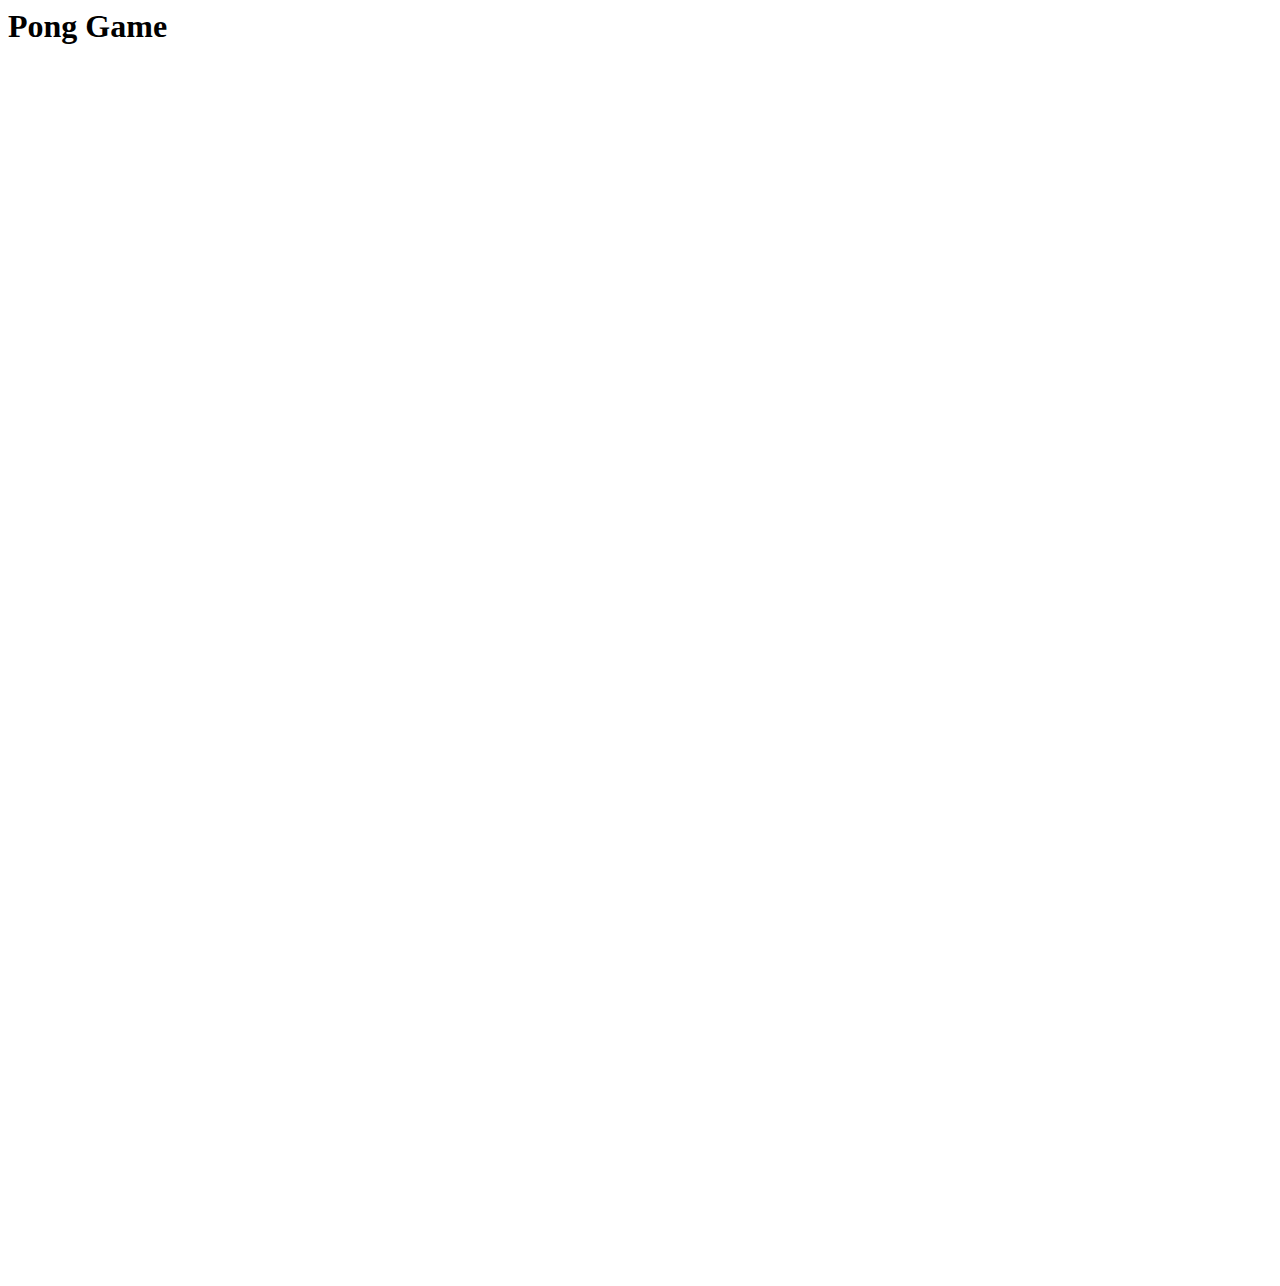
==== pongG/index.html @ 57a3d1ce "Add files via upload" ====
<html lang="en">
<head>
	<meta charset="UTF-8">
	<meta name="viewport" content="width=device-width, initial-scale=1.0">
	<link rel="stylesheet" href="style.css" href="./style.css">
	<link rel="stylesheet" href="https://cdn.jsdelivr.net/npm/bootstrap@4.6.2/dist/css/bootstrap.min.css" integrity="sha384-xOolHFLEh07PJGoPkLv1IbcEPTNtaed2xpHsD9ESMhqIYd0nLMwNLD69Npy4HI+N" crossorigin="anonymous">
	<title>Document</title>
</head>
<body>
	<div class="container">
		<h1>Pong Game</h1>
		<div class="grid-container">
			<div class="grid-item"></div>
			<div class="grid-item"></div>
			<div class="grid-item"></div>
			<div class="grid-item"></div>
			<div class="grid-item"></div>
			<div class="grid-item"></div>
			<div class="grid-item"></div>
			<div class="grid-item"></div>
			<div class="grid-item">
				<div id="ArrowKey" class="arrow-key">
					<div class="row">
						<div class="col-4"></div>
						<div id="ArrowUp" class="body col-4">
							&#8593
						</div>
					</div>
					<div class="row">
						<div id="ArrowLeft" class="body col-4">
							&#8592
						</div>
						<div id="ArrowDown" class="body col-4">
							&#8595
						</div>
						<div id="ArrowRight" class="body col-4">
							&#8594
						</div>
					</div>
				</div>
			</div>
		  </div>
		  
	</div>
	<div id="result"></div>
	<script src="script.js"></script>
	<script src="https://cdn.jsdelivr.net/npm/jquery@3.5.1/dist/jquery.slim.min.js" integrity="sha384-DfXdz2htPH0lsSSs5nCTpuj/zy4C+OGpamoFVy38MVBnE+IbbVYUew+OrCXaRkfj" crossorigin="anonymous"></script>
<script src="https://cdn.jsdelivr.net/npm/bootstrap@4.6.2/dist/js/bootstrap.bundle.min.js" integrity="sha384-Fy6S3B9q64WdZWQUiU+q4/2Lc9npb8tCaSX9FK7E8HnRr0Jz8D6OP9dO5Vg3Q9ct" crossorigin="anonymous"></script>
</body>
</html>
---- pongG/style.css ----
.body {
	font-size: 2rem;
	text-align: center;
	color: white;
	background: white;
	border-radius: 1rem;
	padding: 2rem;
	transition: all 0.5s ease;
  }

.pressed {
	background: tomato;
	color: aqua;
	transform: scale(1.2);
}

.grid-container {
	display: grid;
	grid-template-columns: repeat(3, 1fr);
	grid-template-rows: repeat(3, 1fr);
  }
  
  .grid-item {
	/* background-color: #ddd; */
	/* border: 1px solid #999; */
	display: flex;
	justify-content: center;
	align-items: center;
  }
  
  .grid-item:nth-child(7),
  .grid-item:nth-child(8),
  .grid-item:nth-child(9) {
	grid-column: 3; /* 우측 열 */
	grid-row: 3; /* 하단 행 */
}

.arrow-key{
	margin: 0;
}
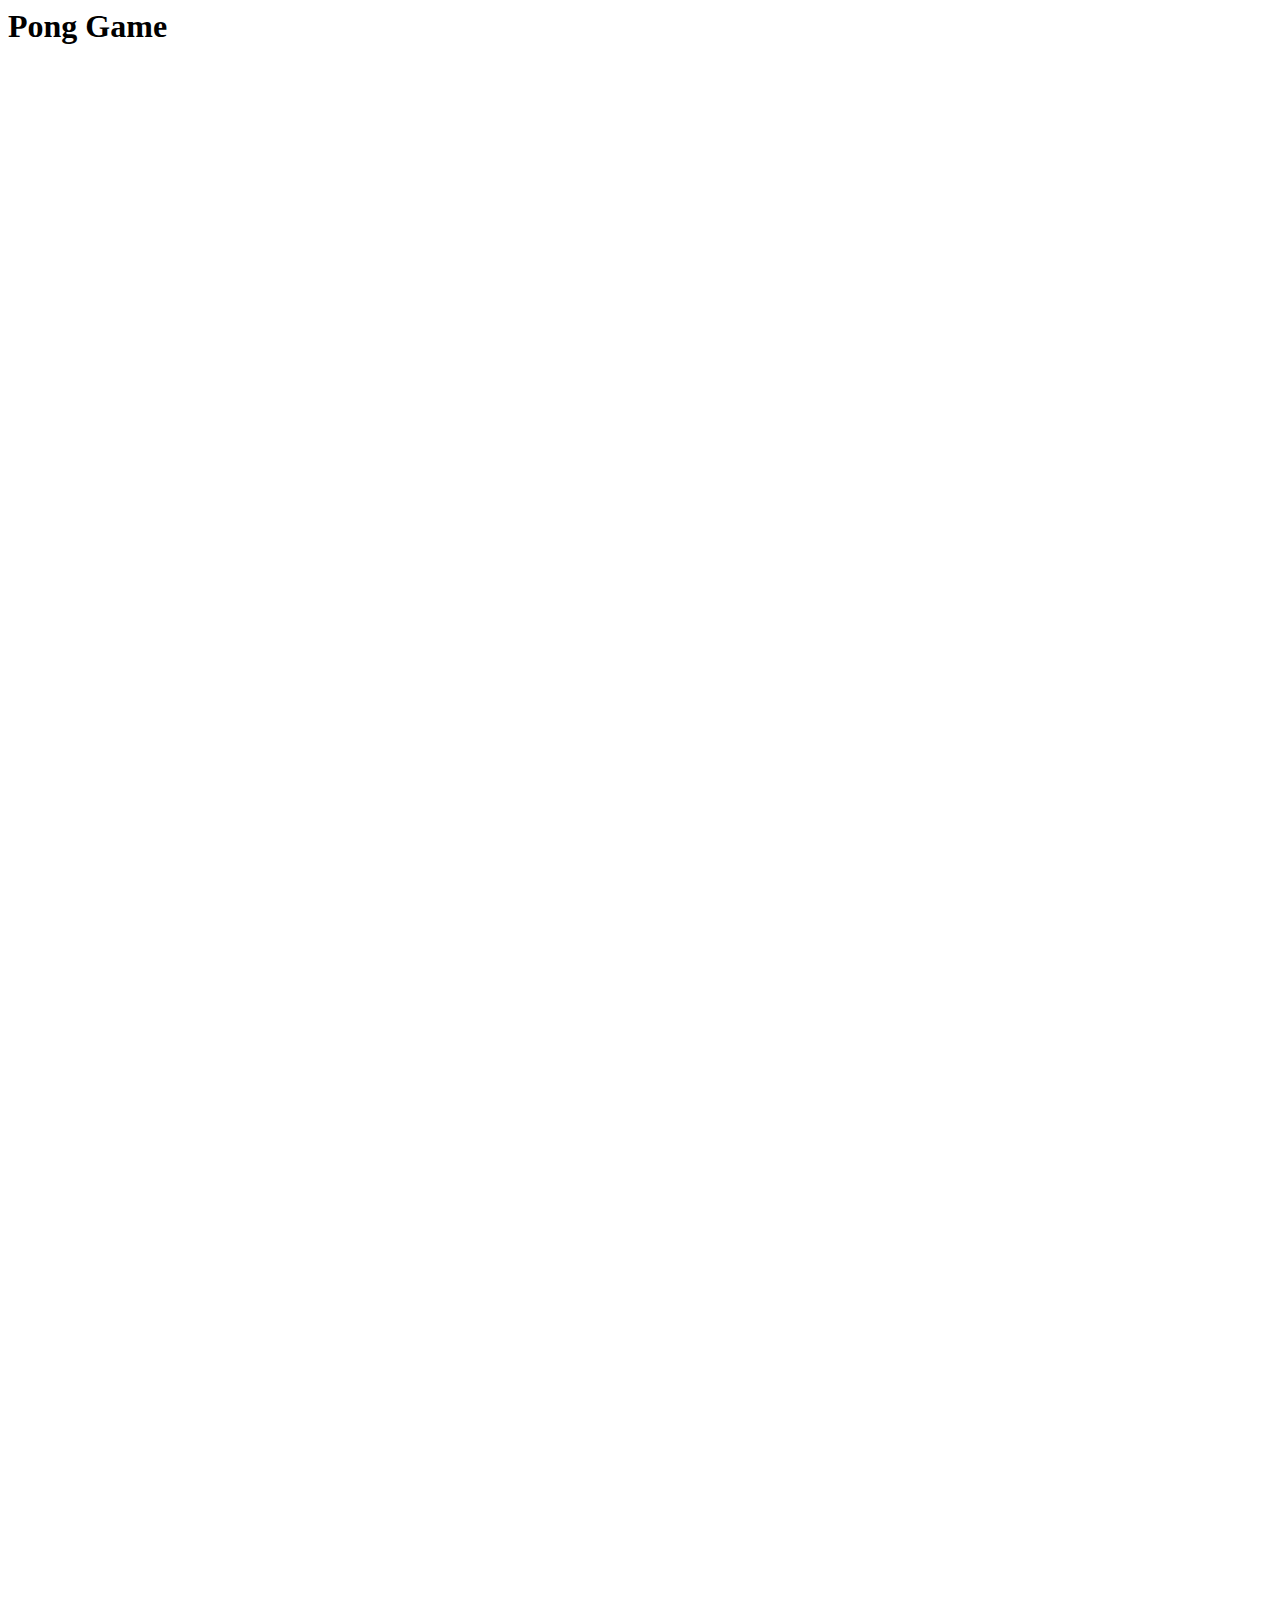
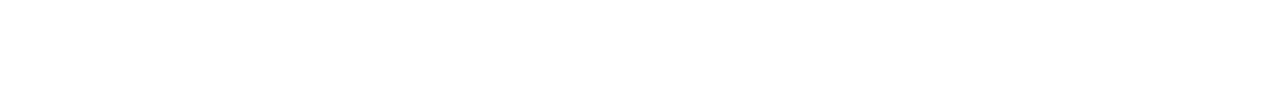
==== commit 5a2c006a: "a" ====
--- a/pongG/index.html
+++ b/pongG/index.html
@@ -18,29 +18,36 @@
 			<div class="grid-item"></div>
 			<div class="grid-item"></div>
 			<div class="grid-item"></div>
+			<div class="grid-item"></div>
+			<div class="grid-item"></div>
+			<div class="grid-item"></div>
+			<div class="grid-item"></div>
+			<div class="grid-item"></div>
+			<div class="grid-item"></div>
+			<div class="grid-item"></div>
 			<div class="grid-item">
 				<div id="ArrowKey" class="arrow-key">
-					<div class="row">
-						<div class="col-4"></div>
-						<div id="ArrowUp" class="body col-4">
+					<div class="row arrow-up">
+						<!-- <div class="col-4"></div> -->
+						<div id="ArrowUp" class="body">
 							&#8593
 						</div>
 					</div>
 					<div class="row">
-						<div id="ArrowLeft" class="body col-4">
+						<div id="ArrowLeft" class="body">
 							&#8592
 						</div>
-						<div id="ArrowDown" class="body col-4">
+						<div id="ArrowDown" class="body">
 							&#8595
 						</div>
-						<div id="ArrowRight" class="body col-4">
+						<div id="ArrowRight" class="body">
 							&#8594
 						</div>
 					</div>
 				</div>
 			</div>
 		  </div>
-		  
+
 	</div>
 	<div id="result"></div>
 	<script src="script.js"></script>
--- a/pongG/style.css
+++ b/pongG/style.css
@@ -16,25 +16,31 @@
 
 .grid-container {
 	display: grid;
-	grid-template-columns: repeat(3, 1fr);
-	grid-template-rows: repeat(3, 1fr);
+	grid-template-columns: repeat(4, 1fr);
+	grid-template-rows: repeat(4, 1fr);
   }
-  
-  .grid-item {
-	/* background-color: #ddd; */
-	/* border: 1px solid #999; */
-	display: flex;
-	justify-content: center;
-	align-items: center;
-  }
-  
-  .grid-item:nth-child(7),
-  .grid-item:nth-child(8),
-  .grid-item:nth-child(9) {
-	grid-column: 3; /* 우측 열 */
-	grid-row: 3; /* 하단 행 */
+
+.grid-item {
+/* background-color: #ddd; */
+/* border: 1px solid #999; */
+display: flex;
+justify-content: center;
+align-items: center;
 }
 
-.arrow-key{
+/* .grid-item:nth-child(14),
+.grid-item:nth-child(15), */
+.grid-item:nth-child(16) {
+grid-column: 4; /* 우측 열 */
+grid-row: 4; /* 하단 행 */
+}
+
+.arrow-key {
 	margin: 0;
+	box-sizing: border-box;
 }
+
+.arrow-up {
+	margin: 0;
+	justify-content: center;
+}
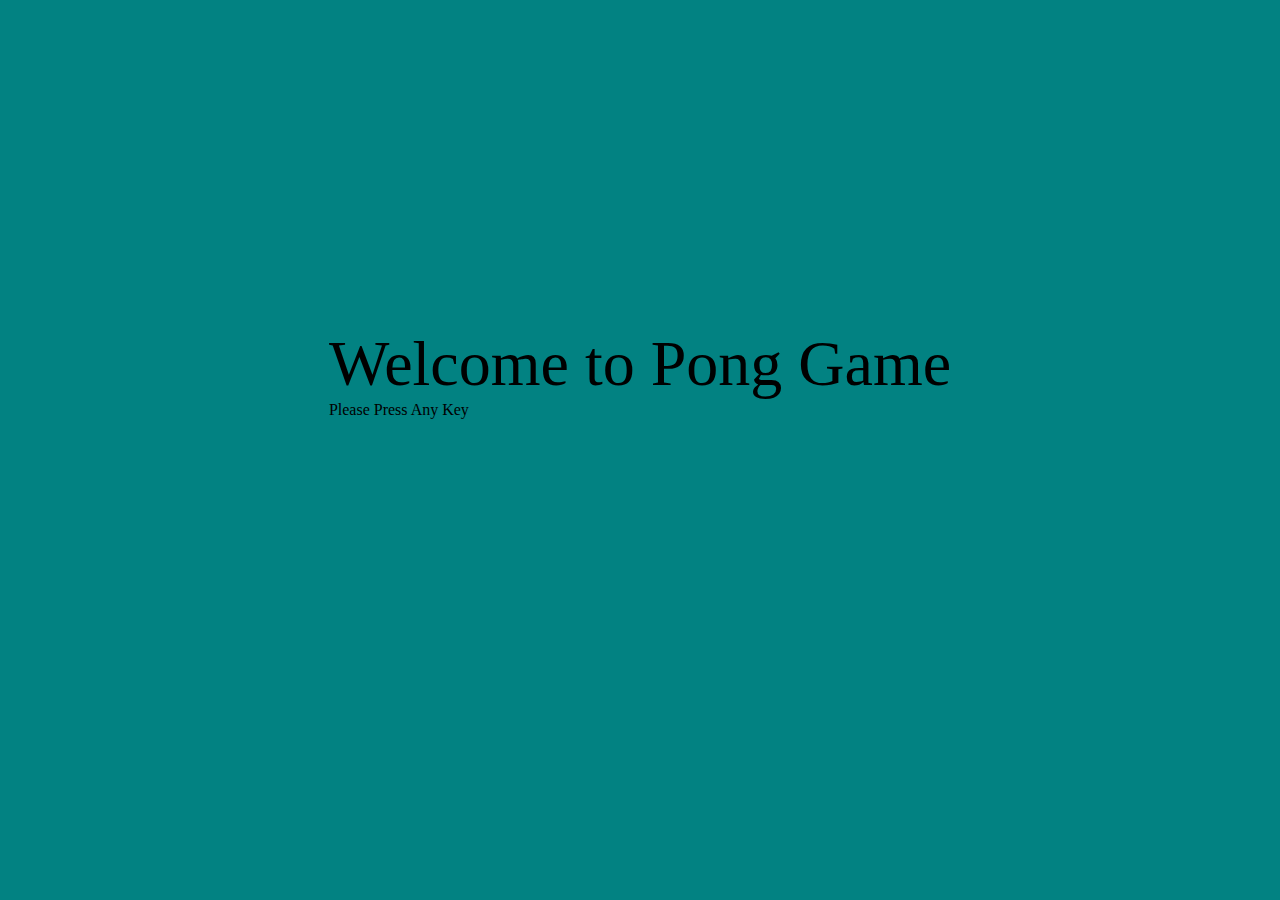
==== commit 828ba764: "FEAT: login" ====
--- a/pongG/index.html
+++ b/pongG/index.html
@@ -6,51 +6,16 @@
 	<link rel="stylesheet" href="https://cdn.jsdelivr.net/npm/bootstrap@4.6.2/dist/css/bootstrap.min.css" integrity="sha384-xOolHFLEh07PJGoPkLv1IbcEPTNtaed2xpHsD9ESMhqIYd0nLMwNLD69Npy4HI+N" crossorigin="anonymous">
 	<title>Document</title>
 </head>
-<body>
-	<div class="container">
-		<h1>Pong Game</h1>
-		<div class="grid-container">
-			<div class="grid-item"></div>
-			<div class="grid-item"></div>
-			<div class="grid-item"></div>
-			<div class="grid-item"></div>
-			<div class="grid-item"></div>
-			<div class="grid-item"></div>
-			<div class="grid-item"></div>
-			<div class="grid-item"></div>
-			<div class="grid-item"></div>
-			<div class="grid-item"></div>
-			<div class="grid-item"></div>
-			<div class="grid-item"></div>
-			<div class="grid-item"></div>
-			<div class="grid-item"></div>
-			<div class="grid-item"></div>
-			<div class="grid-item">
-				<div id="ArrowKey" class="arrow-key">
-					<div class="row arrow-up">
-						<!-- <div class="col-4"></div> -->
-						<div id="ArrowUp" class="body">
-							&#8593
-						</div>
-					</div>
-					<div class="row">
-						<div id="ArrowLeft" class="body">
-							&#8592
-						</div>
-						<div id="ArrowDown" class="body">
-							&#8595
-						</div>
-						<div id="ArrowRight" class="body">
-							&#8594
-						</div>
-					</div>
-				</div>
-			</div>
-		  </div>
-
+<body style="background-color: rgb(2, 130, 130);">
+	<div id="start" class="start">
+		<div class="intro">
+			Welcome to Pong Game
+		</div>
+		<div>
+			Please Press Any Key
+		</div>
 	</div>
-	<div id="result"></div>
-	<script src="script.js"></script>
+	<script id="js" src="init.js"></script>
 	<script src="https://cdn.jsdelivr.net/npm/jquery@3.5.1/dist/jquery.slim.min.js" integrity="sha384-DfXdz2htPH0lsSSs5nCTpuj/zy4C+OGpamoFVy38MVBnE+IbbVYUew+OrCXaRkfj" crossorigin="anonymous"></script>
 <script src="https://cdn.jsdelivr.net/npm/bootstrap@4.6.2/dist/js/bootstrap.bundle.min.js" integrity="sha384-Fy6S3B9q64WdZWQUiU+q4/2Lc9npb8tCaSX9FK7E8HnRr0Jz8D6OP9dO5Vg3Q9ct" crossorigin="anonymous"></script>
 </body>
--- a/pongG/style.css
+++ b/pongG/style.css
@@ -1,3 +1,39 @@
+
+input
+,button {
+	all:unset;
+}
+
+html {
+	display: block;
+}
+
+body {
+	display: flex;
+	justify-content: center;
+	align-items: center;
+	margin: 0;
+	overflow: hidden;
+	height: 100%;
+}
+
+.error {
+	text-align: center;
+	justify-content: center;
+	font-size: small;
+	background-color: rgb(115, 5, 5);
+	color: #18df8f;
+}
+
+.start {
+	display: grid;
+	grid-template-rows: 3fr 6fr 1fr;
+}
+
+.intro {
+	font-size: 5vw;
+}
+
 .body {
 	font-size: 2rem;
 	text-align: center;
@@ -6,41 +42,145 @@
 	border-radius: 1rem;
 	padding: 2rem;
 	transition: all 0.5s ease;
-  }
+}
 
-.pressed {
-	background: tomato;
-	color: aqua;
-	transform: scale(1.2);
+.login-background {
+	background-color: #479192;
 }
+
+.logo {
+	text-align: center;
+	justify-content: center;
+	margin: 100px auto;
+    width: 400px;
+	font-size: 5em;
+	color: #18df8f;
+}
+
+.login-wrapper {
+	text-align: center;
+    margin: 100px auto;
+    width: 400px;
+}
+
+.login-body-form {
+	margin: 0;
+	text-align: center;
+	justify-content: center;
+}
+
+.username {
+	width: calc(100% - 50px);
+	height: 25px;
+	margin-bottom: 25px;
+	background-color: rgba(30, 30, 30, 0.5);
+	border: 1px solid #00babc;
+	font-size: 1.3em;
+	color: #999;
+	padding: 8px 20px 5px 30px
+}
+
+.password {
+	width: calc(100% - 50px);
+	height: 25px;
+	margin-bottom: 25px;
+	background-color: rgba(30, 30, 30, 0.5);
+	border: 1px solid #00babc;
+	font-size: 1.3em;
+	color: #999;
+	padding: 8px 20px 5px 30px
+}
+
+/* .button-form {
+	display: flex;
+	flex-flow: column nowrap;
+} */
+
+.login-button {
+	width: 100%;
+	background-color: #79e43a;
+	color: #ede9e9;
+	font-weight: bold;
+	padding-left: 10px;
+	padding-right: 10px;
+}
+
+.signup-button {
+	width: 100%;
+	background-color: #24afb1;
+	color: #ede9e9;
+	font-weight: bold;
+	padding-left: 10px;
+	padding-right: 10px;
+}
+
+.ftlogin-button {
+	width: 100%;
+	background-color: #434be5;
+	color: #ede9e9;
+	font-weight: bold;
+	padding-left: 10px;
+	padding-right: 10px;
+}
+
+
+
+
+
+
+
+
+
+
 
 .grid-container {
 	display: grid;
-	grid-template-columns: repeat(4, 1fr);
-	grid-template-rows: repeat(4, 1fr);
-  }
+	grid-template-columns: repeat(1, 1fr 3fr 1fr);
+	grid-template-rows: repeat(1, 1fr 4fr);
+	height: 100%;
+	/* grid-template-areas:
+	"header header header"
+	"	a 	main 	b	"
+	"	.	  .  	.	"
+	"footer	footer	footer"; */
+}
+
+.grid-header {
+	display: flex;
+	grid-area: 1 / 1 / span 1 / span 5;
+	justify-content: center;
+}
+
+.grid-sidea {
+	display: flex;
+	grid-area: 2 / 1 / span 4 / span 1;
+	align-items: center;
+}
+
+.grid-sideb {
+	display: flex;
+	grid-area: 2 / 5 / span 4 / span 1;
+	align-items: center;
+}
+
+.grid-main {
+	display: flex;
+	grid-area: 2 / 2 / span 1 / span 1;
+	flex-direction: column;
+	justify-content: center;
+	align-items: center;
+}
+
+.grid-mainab {
+	grid-area: 2 / 1 / span 4 / span 5;
+	justify-content: center;
+	align-items: center;
+}
 
 .grid-item {
-/* background-color: #ddd; */
-/* border: 1px solid #999; */
-display: flex;
-justify-content: center;
-align-items: center;
-}
-
-/* .grid-item:nth-child(14),
-.grid-item:nth-child(15), */
-.grid-item:nth-child(16) {
-grid-column: 4; /* 우측 열 */
-grid-row: 4; /* 하단 행 */
-}
-
-.arrow-key {
-	margin: 0;
-	box-sizing: border-box;
-}
-
-.arrow-up {
-	margin: 0;
+	background-color: #ddd;
+	border: 1px solid #999;
+	display: flex;
 	justify-content: center;
-}
+	align-items: center;
+}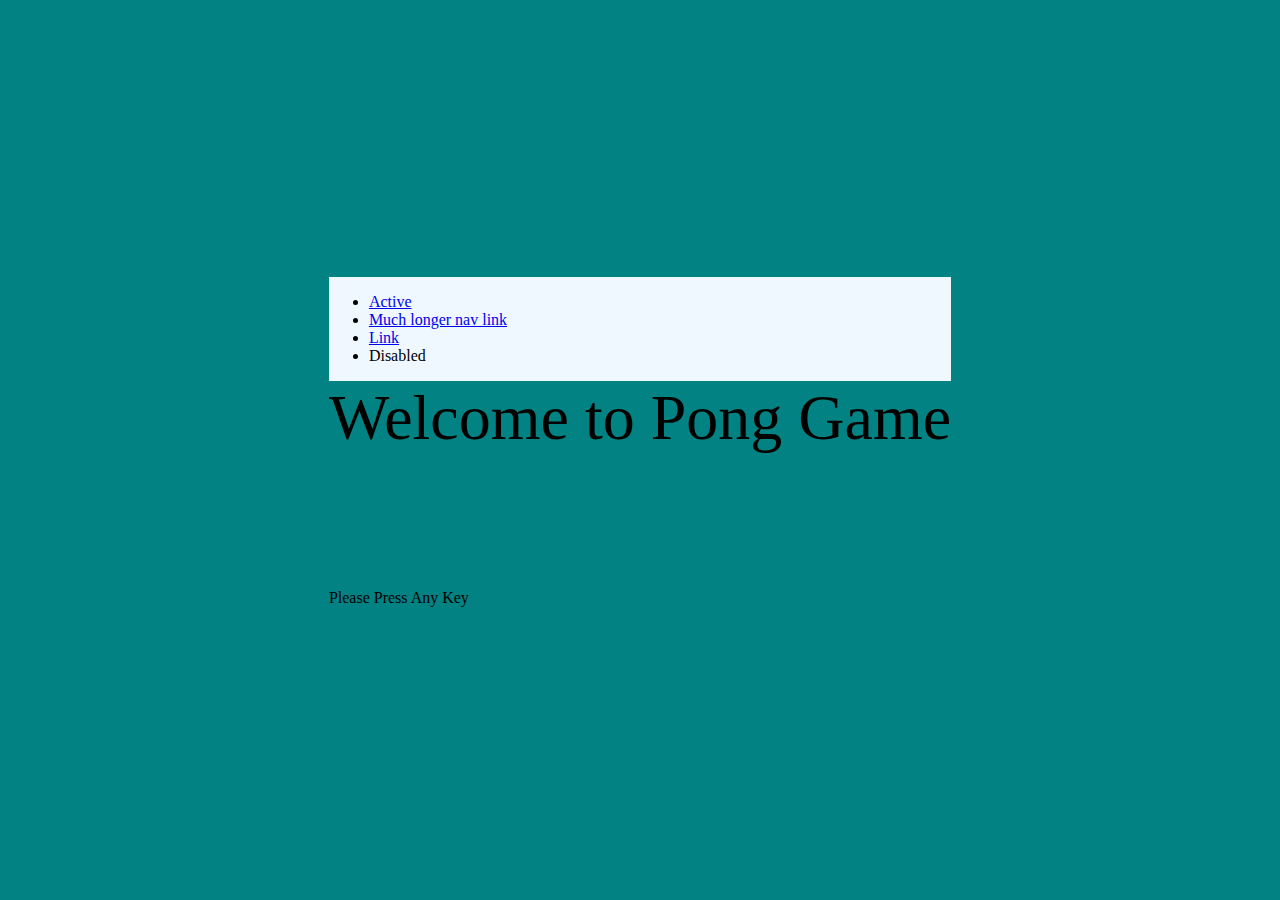
==== commit 408cd793: "FEAT: home" ====
--- a/pongG/index.html
+++ b/pongG/index.html
@@ -8,6 +8,22 @@
 </head>
 <body style="background-color: rgb(2, 130, 130);">
 	<div id="start" class="start">
+		<div style="background-color: aliceblue;">
+			<ul class="nav nav-pills nav-fill">
+				<li class="nav-item">
+				  <a class="nav-link active" href="#">Active</a>
+				</li>
+				<li class="nav-item">
+				  <a class="nav-link" href="#">Much longer nav link</a>
+				</li>
+				<li class="nav-item">
+				  <a class="nav-link" href="#">Link</a>
+				</li>
+				<li class="nav-item">
+				  <a class="nav-link">Disabled</a>
+				</li>
+			  </ul>
+		</div>
 		<div class="intro">
 			Welcome to Pong Game
 		</div>
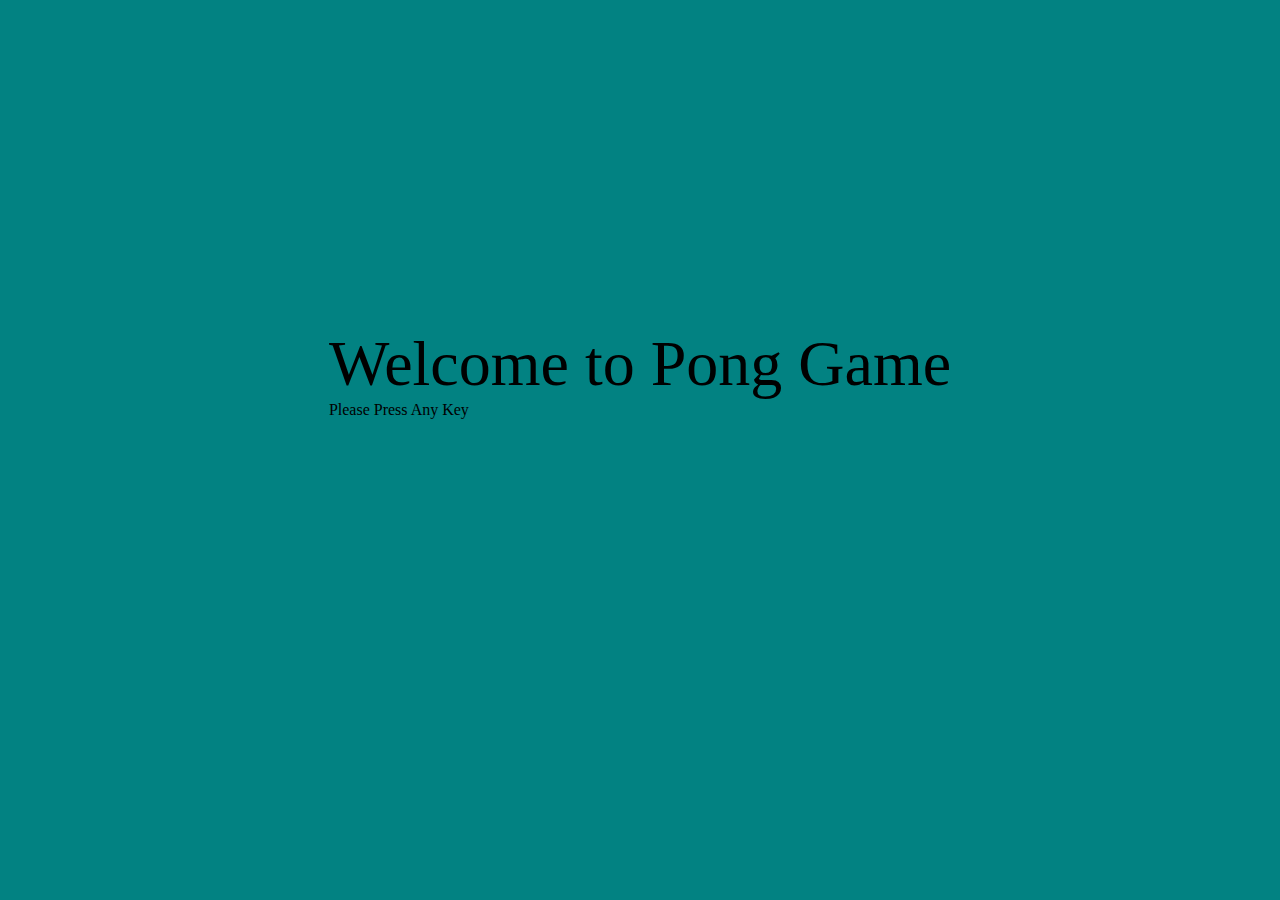
==== commit 761f7989: "FEAT: live chat" ====
--- a/pongG/index.html
+++ b/pongG/index.html
@@ -8,22 +8,6 @@
 </head>
 <body style="background-color: rgb(2, 130, 130);">
 	<div id="start" class="start">
-		<div style="background-color: aliceblue;">
-			<ul class="nav nav-pills nav-fill">
-				<li class="nav-item">
-				  <a class="nav-link active" href="#">Active</a>
-				</li>
-				<li class="nav-item">
-				  <a class="nav-link" href="#">Much longer nav link</a>
-				</li>
-				<li class="nav-item">
-				  <a class="nav-link" href="#">Link</a>
-				</li>
-				<li class="nav-item">
-				  <a class="nav-link">Disabled</a>
-				</li>
-			  </ul>
-		</div>
 		<div class="intro">
 			Welcome to Pong Game
 		</div>
